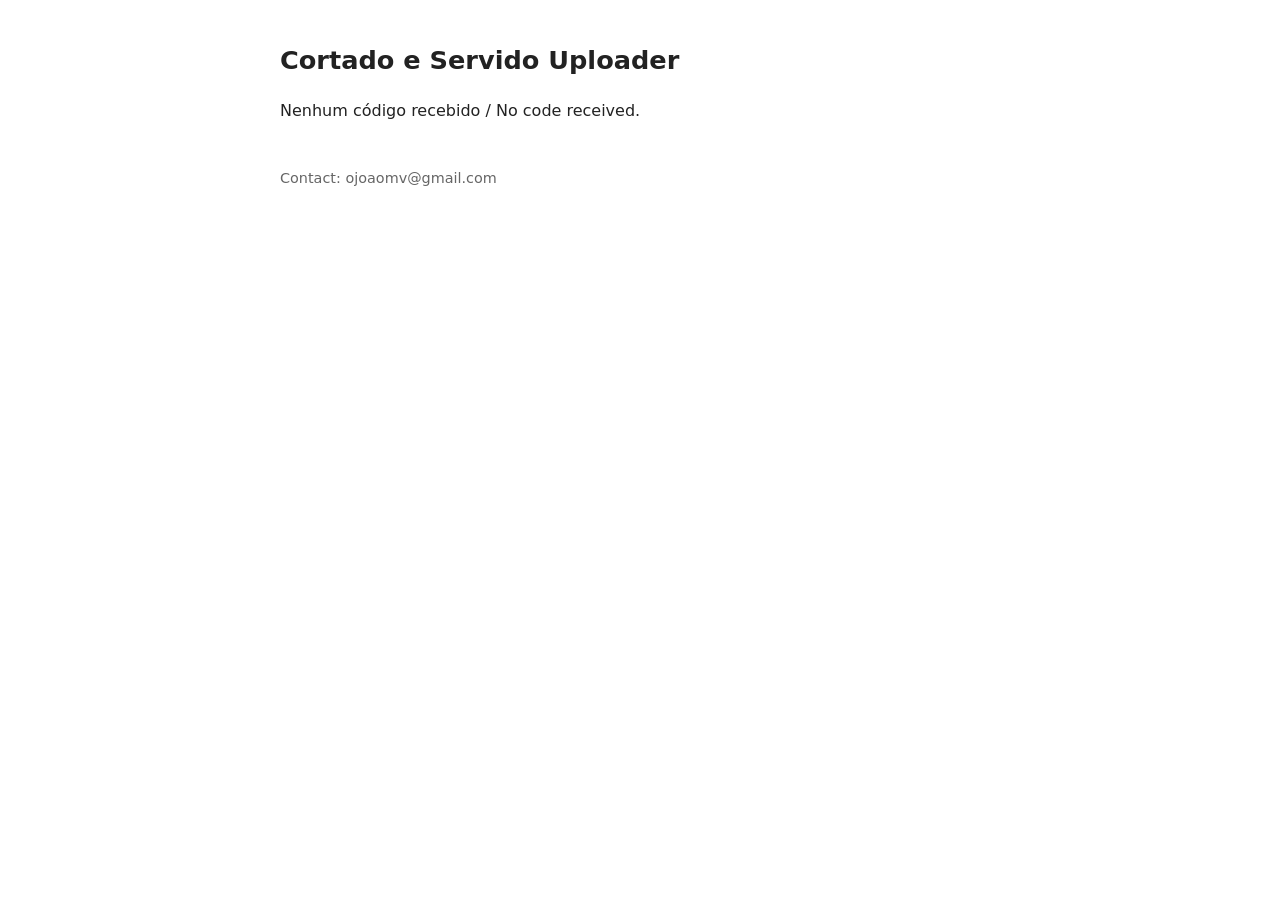
==== callback.html @ 5f34945b "Páginas do app do TikTok: site, privacidade, termos e callback do login Co-Authored-By: Claude Opus " ====
<!doctype html><html lang="en"><head><meta charset="utf-8"><meta name="viewport" content="width=device-width,initial-scale=1">
<title>TikTok login</title><link rel="stylesheet" href="style.css"></head><body>
<h1>Cortado e Servido Uploader</h1>
<p id="msg">Reading the authorization...</p>
<p><code id="code" style="word-break:break-all;font-size:1.1em"></code></p>
<script>
var q=new URLSearchParams(location.search),c=q.get('code'),e=q.get('error');
var m=document.getElementById('msg');
if(c){m.textContent='Autorizado. Copie o código abaixo e cole no Claude / Authorized, copy this code:';document.getElementById('code').textContent=c;}
else if(e){m.textContent='Erro / Error: '+e+' '+(q.get('error_description')||'');}
else{m.textContent='Nenhum código recebido / No code received.';}
</script>
<footer>Contact: ojoaomv@gmail.com</footer></body></html>
---- style.css ----
body{font-family:system-ui,sans-serif;max-width:720px;margin:40px auto;padding:0 16px;line-height:1.6;color:#222;background:#fff}
h1{font-size:1.6em}h2{font-size:1.2em;margin-top:1.6em}a{color:#c00}footer{margin-top:3em;font-size:.9em;color:#666}
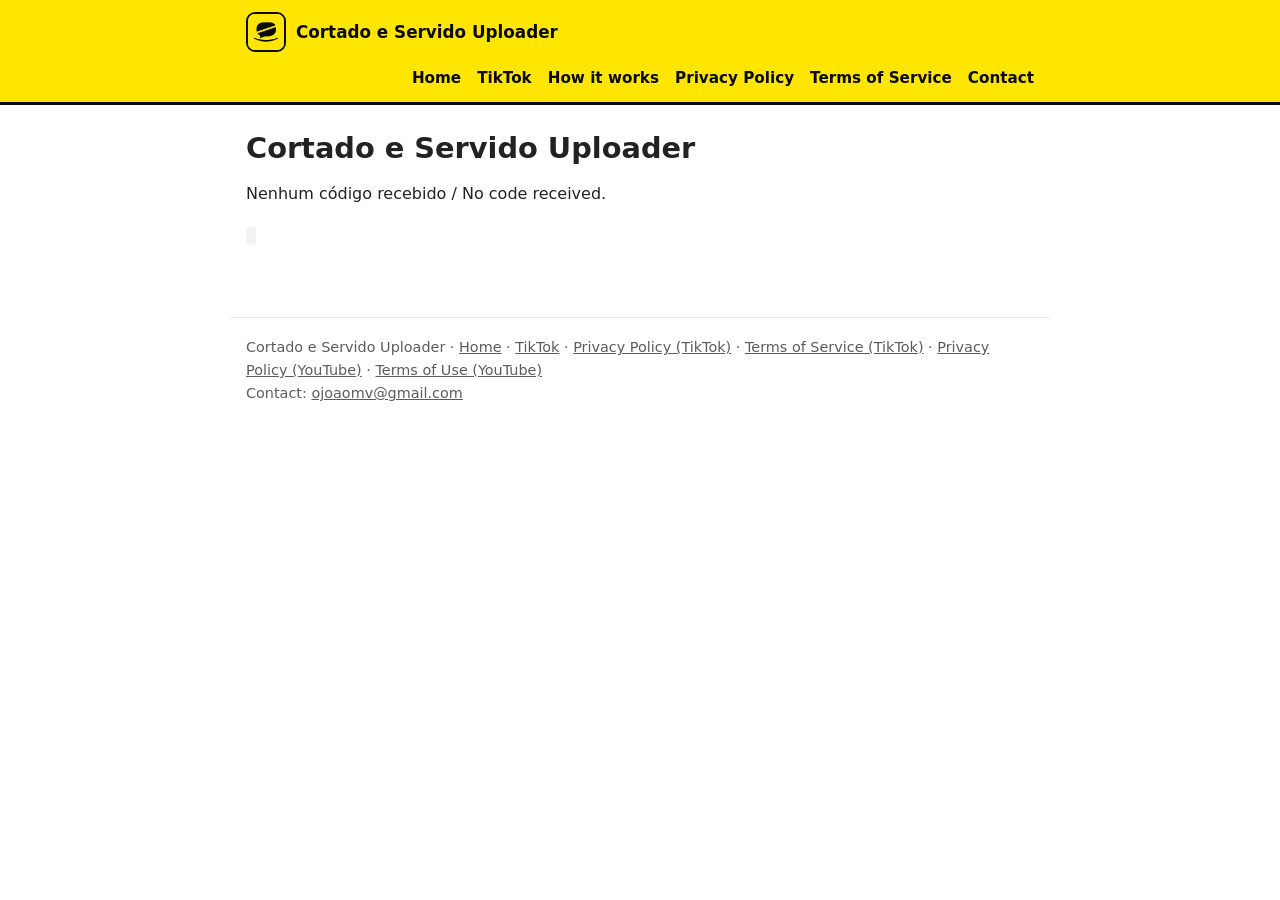
==== commit 58f48e61: "Site completo com o ícone do app: favicon, cabeçalho e páginas ampliadas (reprovação da auditoria do" ====
--- a/callback.html
+++ b/callback.html
@@ -1,5 +1,7 @@
 <!doctype html><html lang="en"><head><meta charset="utf-8"><meta name="viewport" content="width=device-width,initial-scale=1">
-<title>TikTok login</title><link rel="stylesheet" href="style.css"></head><body>
+<title>TikTok login</title><link rel="icon" href="favicon.ico" sizes="any"><link rel="icon" type="image/png" sizes="32x32" href="favicon-32.png"><link rel="apple-touch-icon" href="apple-touch-icon.png"><link rel="stylesheet" href="style.css"></head><body>
+<header class="topo"><div class="dentro"><a class="marca" href="index.html"><img src="icon-512.png" alt="Cortado e Servido Uploader icon" width="40" height="40">Cortado e Servido Uploader</a><nav><a href="index.html">Home</a><a href="tiktok.html">TikTok</a><a href="index.html#how">How it works</a><a href="tiktok-privacidade.html">Privacy Policy</a><a href="tiktok-termos.html">Terms of Service</a><a href="index.html#contact">Contact</a></nav></div></header>
+<main>
 <h1>Cortado e Servido Uploader</h1>
 <p id="msg">Reading the authorization...</p>
 <p><code id="code" style="word-break:break-all;font-size:1.1em"></code></p>
@@ -10,4 +12,5 @@
 else if(e){m.textContent='Erro / Error: '+e+' '+(q.get('error_description')||'');}
 else{m.textContent='Nenhum código recebido / No code received.';}
 </script>
-<footer>Contact: ojoaomv@gmail.com</footer></body></html>
+</main>
+<footer>Cortado e Servido Uploader · <a href="index.html">Home</a> · <a href="tiktok.html">TikTok</a> · <a href="tiktok-privacidade.html">Privacy Policy (TikTok)</a> · <a href="tiktok-termos.html">Terms of Service (TikTok)</a> · <a href="privacidade.html">Privacy Policy (YouTube)</a> · <a href="termos.html">Terms of Use (YouTube)</a><br>Contact: <a href="mailto:ojoaomv@gmail.com">ojoaomv@gmail.com</a></footer></body></html>
--- a/style.css
+++ b/style.css
@@ -1,2 +1,32 @@
-body{font-family:system-ui,sans-serif;max-width:720px;margin:40px auto;padding:0 16px;line-height:1.6;color:#222;background:#fff}
-h1{font-size:1.6em}h2{font-size:1.2em;margin-top:1.6em}a{color:#c00}footer{margin-top:3em;font-size:.9em;color:#666}
+:root{--amarelo:#ffe600;--preto:#0b0b0b;--cinza:#5c5c5c;--linha:#e6e6e6}
+*{box-sizing:border-box}
+body{font-family:system-ui,-apple-system,"Segoe UI",sans-serif;margin:0;line-height:1.6;color:#222;background:#fff}
+header.topo{background:var(--amarelo);border-bottom:3px solid var(--preto)}
+.topo .dentro{display:flex;align-items:center;gap:14px;flex-wrap:wrap;padding-top:12px;padding-bottom:12px}
+.marca{display:flex;align-items:center;gap:10px;font-weight:800;color:var(--preto);text-decoration:none;font-size:1.05em}
+.marca img{width:40px;height:40px;border-radius:9px;border:2px solid var(--preto);display:block}
+nav{margin-left:auto;display:flex;gap:4px 16px;flex-wrap:wrap}
+nav a{color:var(--preto);text-decoration:none;font-weight:600;font-size:.95em}
+nav a:hover,nav a[aria-current]{text-decoration:underline;text-underline-offset:4px;text-decoration-thickness:2px}
+.dentro,main,footer{max-width:820px;margin:0 auto;padding-left:16px;padding-right:16px}
+main{padding-top:8px;padding-bottom:24px}
+.capa{display:flex;gap:24px;align-items:center;flex-wrap:wrap;padding:28px 0 8px}
+.capa img{width:132px;height:132px;border-radius:26px;border:3px solid var(--preto)}
+.capa div{flex:1;min-width:260px}
+h1{font-size:1.8em;line-height:1.2;margin:.6em 0 .4em}
+h2{font-size:1.25em;margin-top:2em;padding-bottom:.25em;border-bottom:2px solid var(--amarelo)}
+h3{font-size:1.02em;margin:0 0 .2em}
+a{color:#b00000}
+.sub{font-size:1.1em;color:var(--cinza);margin:0}
+.botoes{display:flex;gap:10px;flex-wrap:wrap;margin-top:16px}
+.botao{background:var(--preto);color:#fff;text-decoration:none;font-weight:700;padding:9px 16px;border-radius:8px}
+.botao.claro{background:#fff;color:var(--preto);border:2px solid var(--preto);padding:7px 14px}
+.grade{display:grid;grid-template-columns:repeat(auto-fit,minmax(230px,1fr));gap:14px;padding:0;margin:1em 0;list-style:none}
+.grade li{border:1px solid var(--linha);border-radius:12px;padding:14px 16px;background:#fafafa}
+.grade p{margin:0;font-size:.95em;color:#444}
+ol.passos{padding-left:1.3em}ol.passos li{margin-bottom:.6em}
+table{border-collapse:collapse;width:100%;font-size:.95em}
+th,td{text-align:left;padding:8px 10px;border-bottom:1px solid var(--linha);vertical-align:top}
+code{background:#f3f3f3;padding:1px 5px;border-radius:4px;font-size:.92em}
+footer{margin-top:2em;padding-top:18px;padding-bottom:36px;border-top:1px solid var(--linha);font-size:.9em;color:var(--cinza)}
+footer a{color:var(--cinza)}
